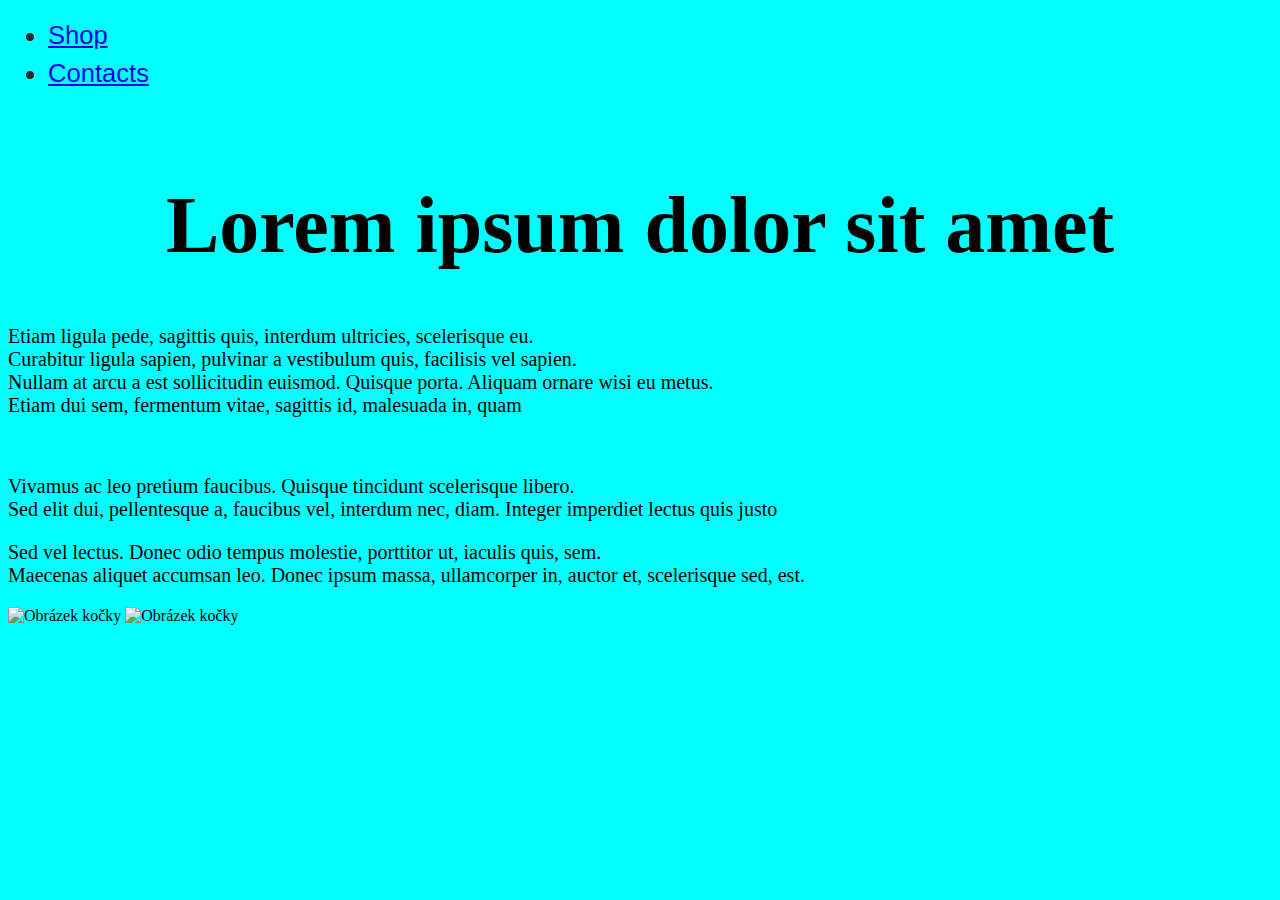
==== index.html @ 9c097895 "first commit" ====
<!DOCTYPE html>
<html lang="en">
<head>
    <meta charset="UTF-8">
    <meta name="viewport" content="width=device-width, initial-scale=1.0">
    <title>Test 0111</title>
    <link rel="stylesheet" href="style.css">
    <link rel="icon" type="favlcon" href="https://upload.wikimedia.org/wikipedia/commons/thumb/c/c4/Globe_icon.svg/1200px-Globe_icon.svg.png">
</head>
<body>
    

			<ul>
				<li><a href="shop.html">Shop</a></li>
				<li><a href="contacts.html">Contacts</a></li>
			</ul>

        <br>

    <h1>Lorem ipsum dolor sit amet</h1>

    <p>
        Etiam ligula pede, sagittis quis, interdum ultricies, scelerisque eu.<br>
        Curabitur ligula sapien, pulvinar a vestibulum quis, facilisis vel sapien.<br>
        Nullam at arcu a est sollicitudin euismod. Quisque porta. Aliquam ornare wisi eu metus.<br>
         Etiam dui sem, fermentum vitae, sagittis id, malesuada in, quam
    </p>
    <br>
    <p>
        Vivamus ac leo pretium faucibus. Quisque tincidunt scelerisque libero.<br>
         Sed elit dui, pellentesque a, faucibus vel, interdum nec, diam. Integer imperdiet lectus quis justo
    </p>
    <p>
        Sed vel lectus. Donec odio tempus molestie, porttitor ut, iaculis quis, sem.<br>
         Maecenas aliquet accumsan leo. Donec ipsum massa, ullamcorper in, auctor et, scelerisque sed, est.
    </p>
    <img src="https://hips.hearstapps.com/hmg-prod/images/beautiful-smooth-haired-red-cat-lies-on-the-sofa-royalty-free-image-1678488026.jpg?crop=1xw:0.84415xh;center,top&resize=1200:*" alt="Obrázek kočky" width="120" height="100">
    <img src="https://www.thesprucepets.com/thmb/AyzHgPQM_X8OKhXEd8XTVIa-UT0=/750x0/filters:no_upscale():max_bytes(150000):strip_icc():format(webp)/GettyImages-145577979-d97e955b5d8043fd96747447451f78b7.jpg" alt="Obrázek kočky" width="120" height="100">
</body>
</html>
---- style.css ----
li {
    font-family: 'Roboto Condensed', sans-serif;
    color: #2a2a2a;
  }

  li {
    font-size: 1.6rem;
    line-height: 1.5;
  }
  header {
    margin-bottom: 10px;
    display: flex;
    flex-flow: row wrap;
  }

  h1 {
    font-size: 80px;
    text-align: center;
  }
  p {
    font-size: 20px;
  }
  html{
    background-color: aqua;
  }

  .shopitems {
    max-width: 70%;
  }
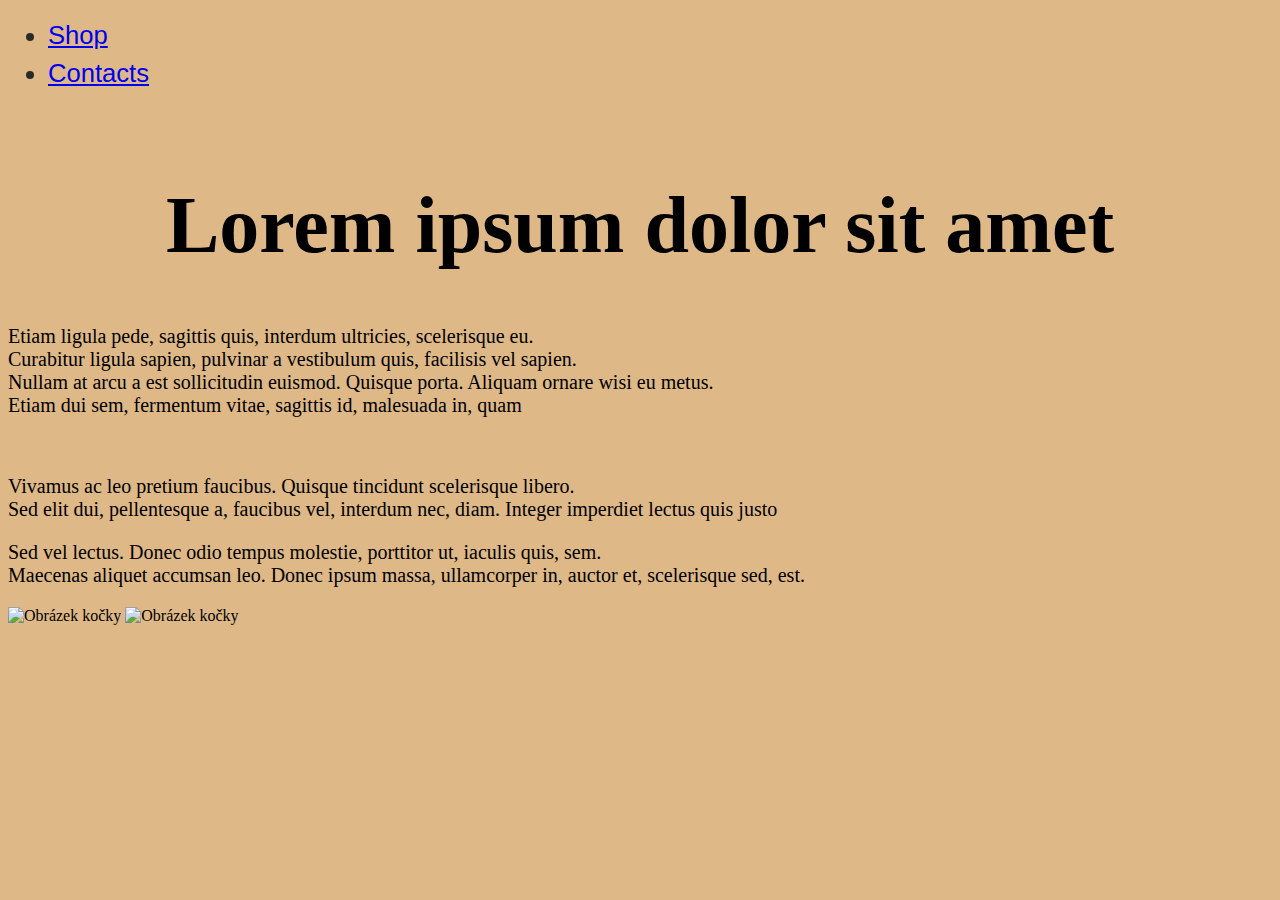
==== commit fecd7e5f: "final" ====
--- a/index.html
+++ b/index.html
@@ -1,5 +1,5 @@
 <!DOCTYPE html>
-<html lang="en">
+<html lang="en" class="html2">
 <head>
     <meta charset="UTF-8">
     <meta name="viewport" content="width=device-width, initial-scale=1.0">
--- a/style.css
+++ b/style.css
@@ -26,4 +26,36 @@
 
   .shopitems {
     max-width: 70%;
-  }+  }
+  .gridc1{
+    font-size: 20px;
+    background-color: crimson;
+  }
+  .gridc2{
+    font-size: 20px;
+    background-color: yellow;
+  }
+  .gridc3{
+    font-size: 20px;
+    background-color: violet;
+  }
+  .gridc4{
+    font-size: 20px;
+    background-color: chartreuse;
+  }
+  .gridc5{
+    font-size: 20px;
+    background-color: tomato;
+  }
+  .gridc6{
+    font-size: 20px;
+    background-color: springgreen;
+  }
+
+  .html2{
+    background-color: burlywood;
+  }
+
+  .html3{
+    background-color: cadetblue;
+  }
